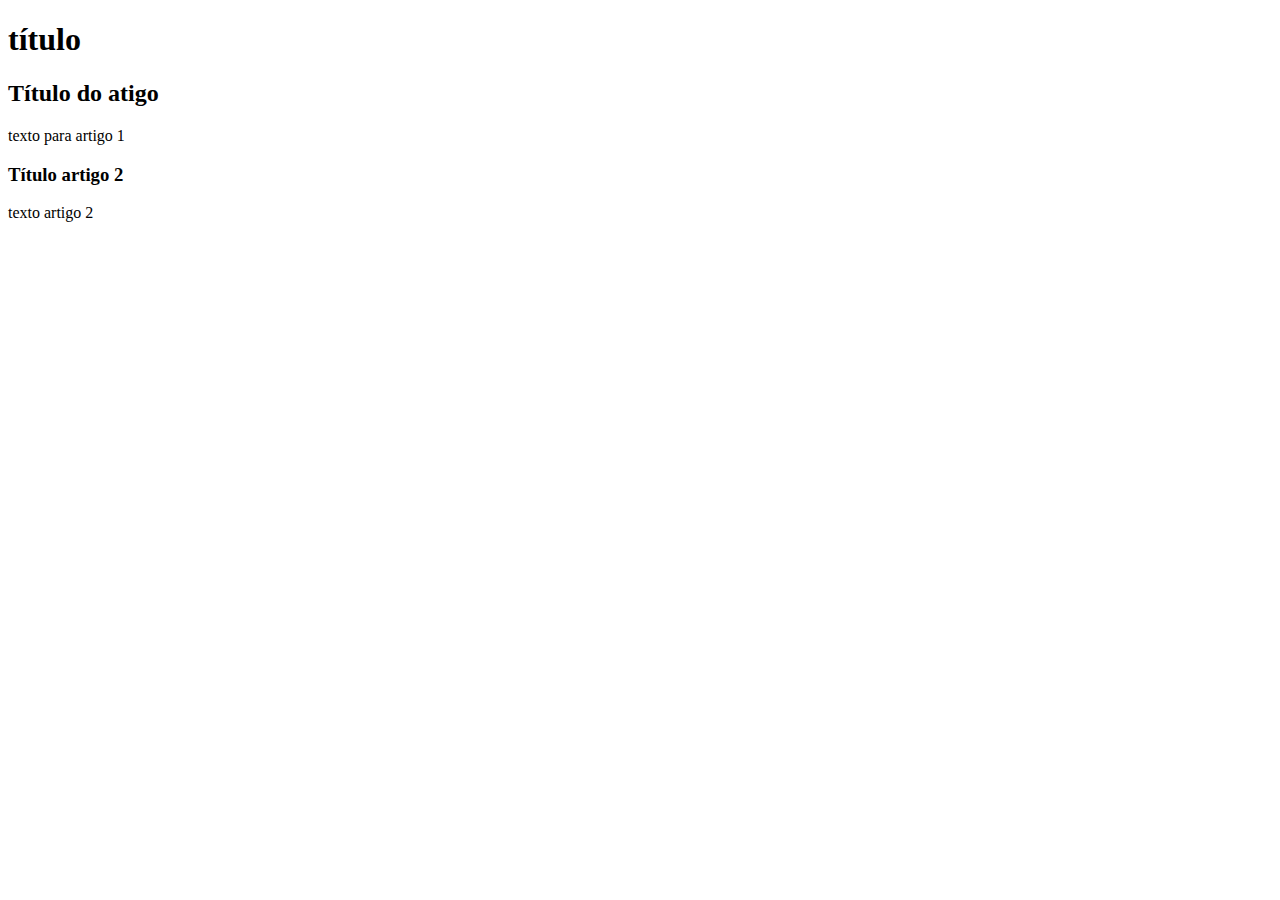
==== index.html @ bb6186fc "Projeto Original" ====
<!DOCTYPE html>
<html lang="en">
<head>
    <meta charset="UTF-8">
    <meta http-equiv="X-UA-Compatible" content="IE=edge">
    <meta name="viewport" content="width=device-width, initial-scale=1.0">
    <title>Título do Site</title>

</head>
<body>
    <main>
<header>

    <h1>título</h1>
</header>

<article>
    <h2>Título do atigo</h2>
<p>texto para artigo 1</p>

</article>

<article>
    <h3>Título artigo 2</h3>
    <p>texto artigo 2</p>
</article>

    </main>

</body>
</html>
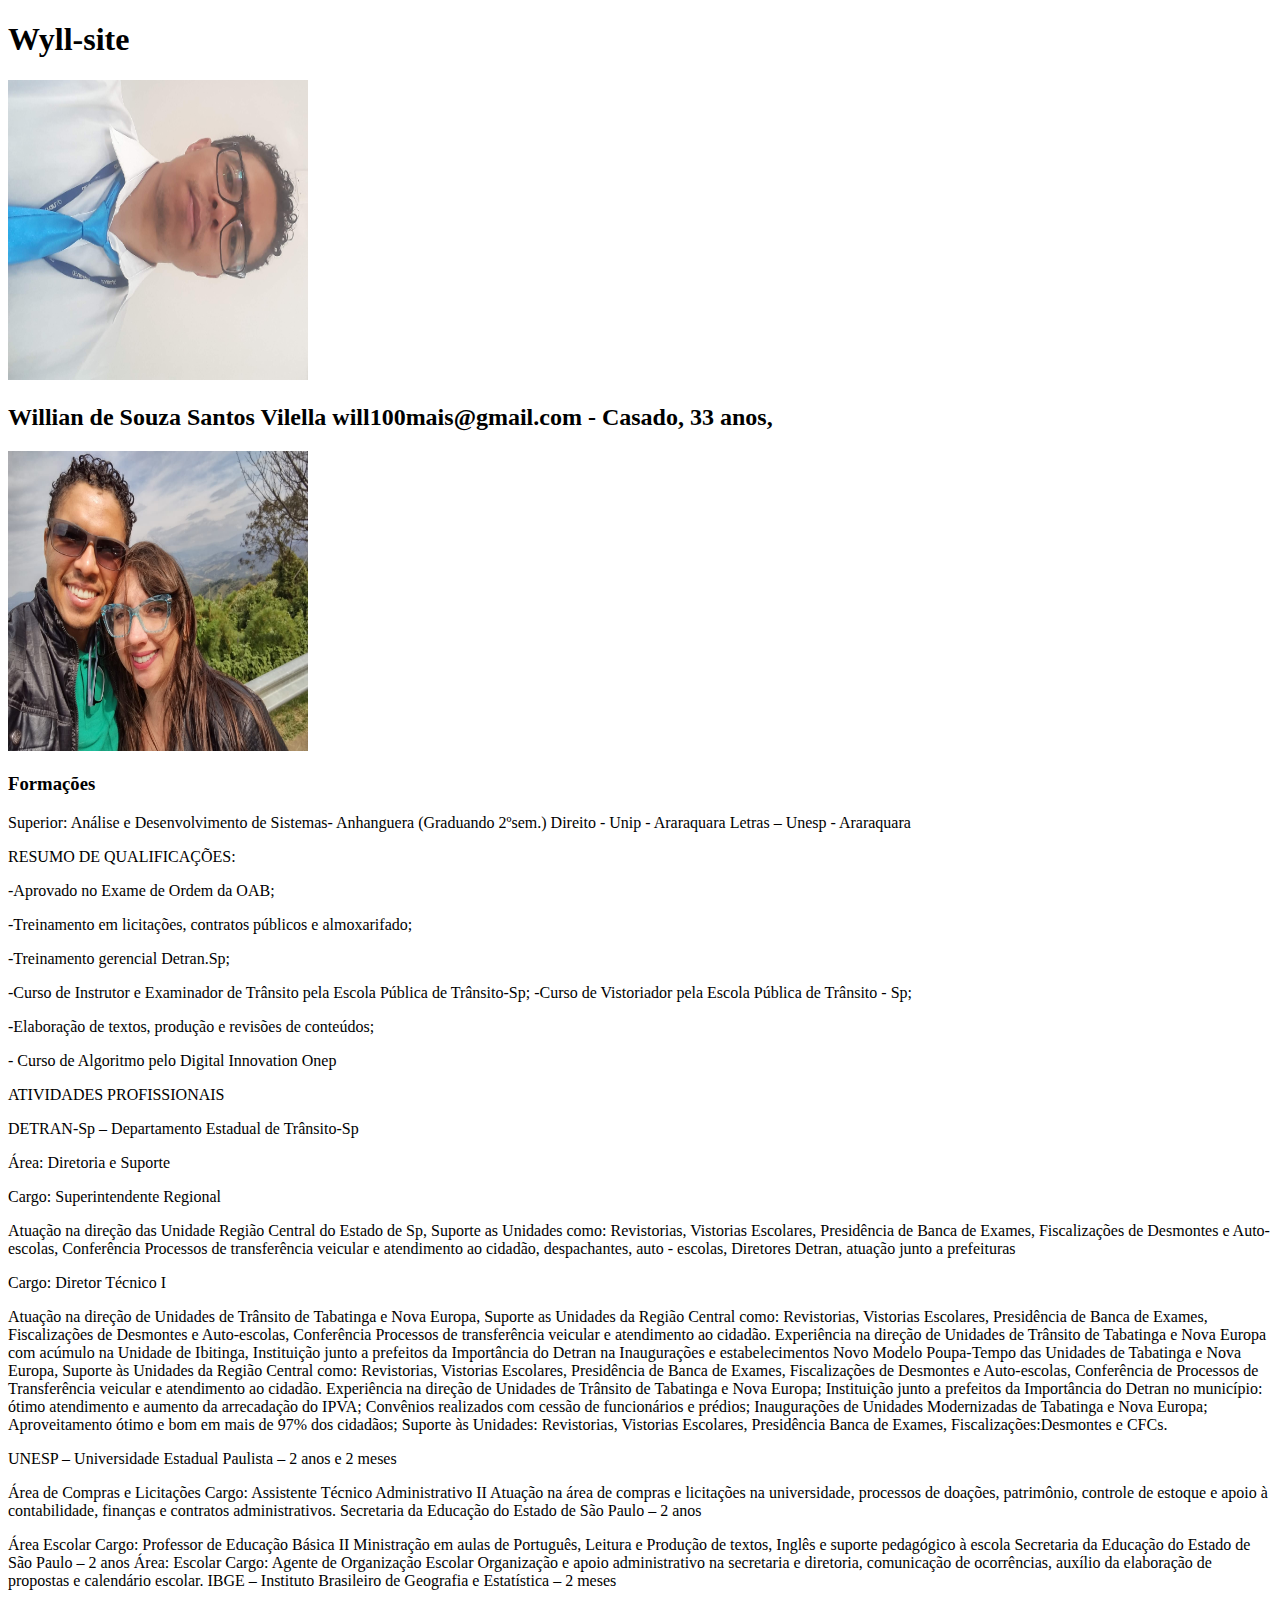
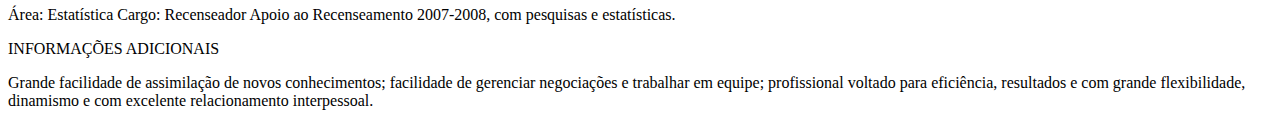
==== commit e91c2541: "style add" ====
--- a/index.html
+++ b/index.html
@@ -4,25 +4,129 @@
     <meta charset="UTF-8">
     <meta http-equiv="X-UA-Compatible" content="IE=edge">
     <meta name="viewport" content="width=device-width, initial-scale=1.0">
-    <title>Título do Site</title>
+    <title>Wyll</title>
 
 </head>
 <body>
     <main>
 <header>
 
-    <h1>título</h1>
+    <h1>Wyll-site</h1>
+    <img class= "lado"src="imagens/Foto Social.png" alt=" Wyll"  height="300" width="300">
 </header>
 
 <article>
-    <h2>Título do atigo</h2>
-<p>texto para artigo 1</p>
+    <h2> Willian de Souza Santos Vilella					
+        will100mais@gmail.com - Casado, 33 anos, </h2>
+<p><img class="lado" src="imagens/Foto Wyll e Ny.png" alt="Eu e minha linda" height="300" width="300"></p>
 
 </article>
 
 <article>
-    <h3>Título artigo 2</h3>
-    <p>texto artigo 2</p>
+    <h3>Formações</h3><p>
+
+    </p>
+    <p>Superior: 
+Análise e Desenvolvimento de Sistemas- Anhanguera (Graduando 2ºsem.)
+Direito - Unip - Araraquara
+Letras – Unesp - Araraquara <p>
+
+</p>
+
+RESUMO DE QUALIFICAÇÕES:
+<p>
+
+</p>
+-Aprovado no Exame de Ordem da OAB;<p>
+
+</p>
+-Treinamento em licitações, contratos públicos e almoxarifado;<p>
+
+</p>
+-Treinamento gerencial Detran.Sp;<p>
+
+</p>
+-Curso de Instrutor e Examinador de Trânsito pela Escola Pública de Trânsito-Sp;
+-Curso de Vistoriador pela Escola Pública de Trânsito - Sp;<p>
+
+</p>
+-Elaboração de textos, produção e revisões de conteúdos;<p><p>
+
+- Curso de Algoritmo  pelo Digital Innovation Onep
+<p>
+
+</p>
+ATIVIDADES PROFISSIONAIS <p>
+
+</p>
+
+DETRAN-Sp – Departamento Estadual de Trânsito-Sp <p>
+
+</p>
+Área: Diretoria e Suporte
+<p>
+
+</p>
+
+Cargo: Superintendente Regional <p>
+
+</p>
+
+Atuação na direção das Unidade Região Central do Estado de Sp, Suporte as Unidades como: Revistorias, Vistorias Escolares, Presidência de Banca de Exames, Fiscalizações de Desmontes e Auto-escolas, Conferência Processos de transferência veicular e atendimento ao cidadão, despachantes, auto - escolas, Diretores Detran, atuação junto a prefeituras
+
+<p>
+
+</p>
+Cargo: Diretor Técnico I <p>
+
+</p>
+
+Atuação na direção de Unidades de Trânsito de Tabatinga e Nova Europa, Suporte as Unidades da Região Central como: Revistorias, Vistorias Escolares, Presidência de Banca de Exames, Fiscalizações de Desmontes e Auto-escolas, Conferência Processos de transferência veicular e atendimento ao cidadão.
+
+Experiência na direção de Unidades de Trânsito de Tabatinga e Nova Europa com acúmulo na Unidade de Ibitinga, Instituição junto a prefeitos da Importância do Detran na Inaugurações e estabelecimentos Novo Modelo Poupa-Tempo das Unidades de Tabatinga e Nova Europa,    Suporte às Unidades da Região Central como: Revistorias, Vistorias Escolares, Presidência de Banca de Exames, Fiscalizações de Desmontes e Auto-escolas, Conferência de Processos de Transferência veicular e atendimento ao cidadão.
+
+Experiência na direção de Unidades de Trânsito de Tabatinga e Nova Europa; Instituição junto a prefeitos da Importância do Detran no município: ótimo atendimento e aumento da arrecadação do IPVA; Convênios realizados com cessão de funcionários e prédios; Inaugurações de Unidades Modernizadas de Tabatinga e Nova Europa; Aproveitamento ótimo e bom em mais de 97% dos cidadãos; Suporte às Unidades: Revistorias, Vistorias Escolares, Presidência Banca de Exames, Fiscalizações:Desmontes e CFCs. <p> 
+
+</p>
+
+UNESP – Universidade Estadual Paulista – 2 anos e 2 meses  <p>
+
+</p>
+Área de Compras e Licitações
+
+Cargo: Assistente Técnico Administrativo II
+Atuação na área de compras e licitações na universidade, processos de doações, patrimônio, controle de estoque e apoio à contabilidade, finanças e contratos administrativos. 
+
+
+Secretaria da Educação do Estado de São Paulo – 2 anos <p>
+
+</p>
+Área Escolar
+Cargo: Professor de Educação Básica II
+Ministração em aulas de Português, Leitura e Produção de textos, Inglês e suporte pedagógico à escola
+
+Secretaria da Educação do Estado de São Paulo – 2 anos
+Área: Escolar
+Cargo: Agente de Organização Escolar
+Organização e apoio administrativo na secretaria e diretoria, comunicação de ocorrências, auxílio da elaboração de propostas e calendário escolar.
+
+IBGE – Instituto Brasileiro de Geografia e Estatística – 2 meses <p> 
+
+</p>
+Área: Estatística
+Cargo: Recenseador
+Apoio ao Recenseamento 2007-2008, com pesquisas e estatísticas. <p> 
+
+</p>
+
+INFORMAÇÕES ADICIONAIS <p>
+    
+</p>
+
+	Grande facilidade de assimilação de novos conhecimentos; facilidade de gerenciar negociações e trabalhar em equipe; profissional voltado para eficiência, resultados e com grande flexibilidade,  dinamismo e com excelente relacionamento interpessoal.
+
+
+</p>
 </article>
 
     </main>
